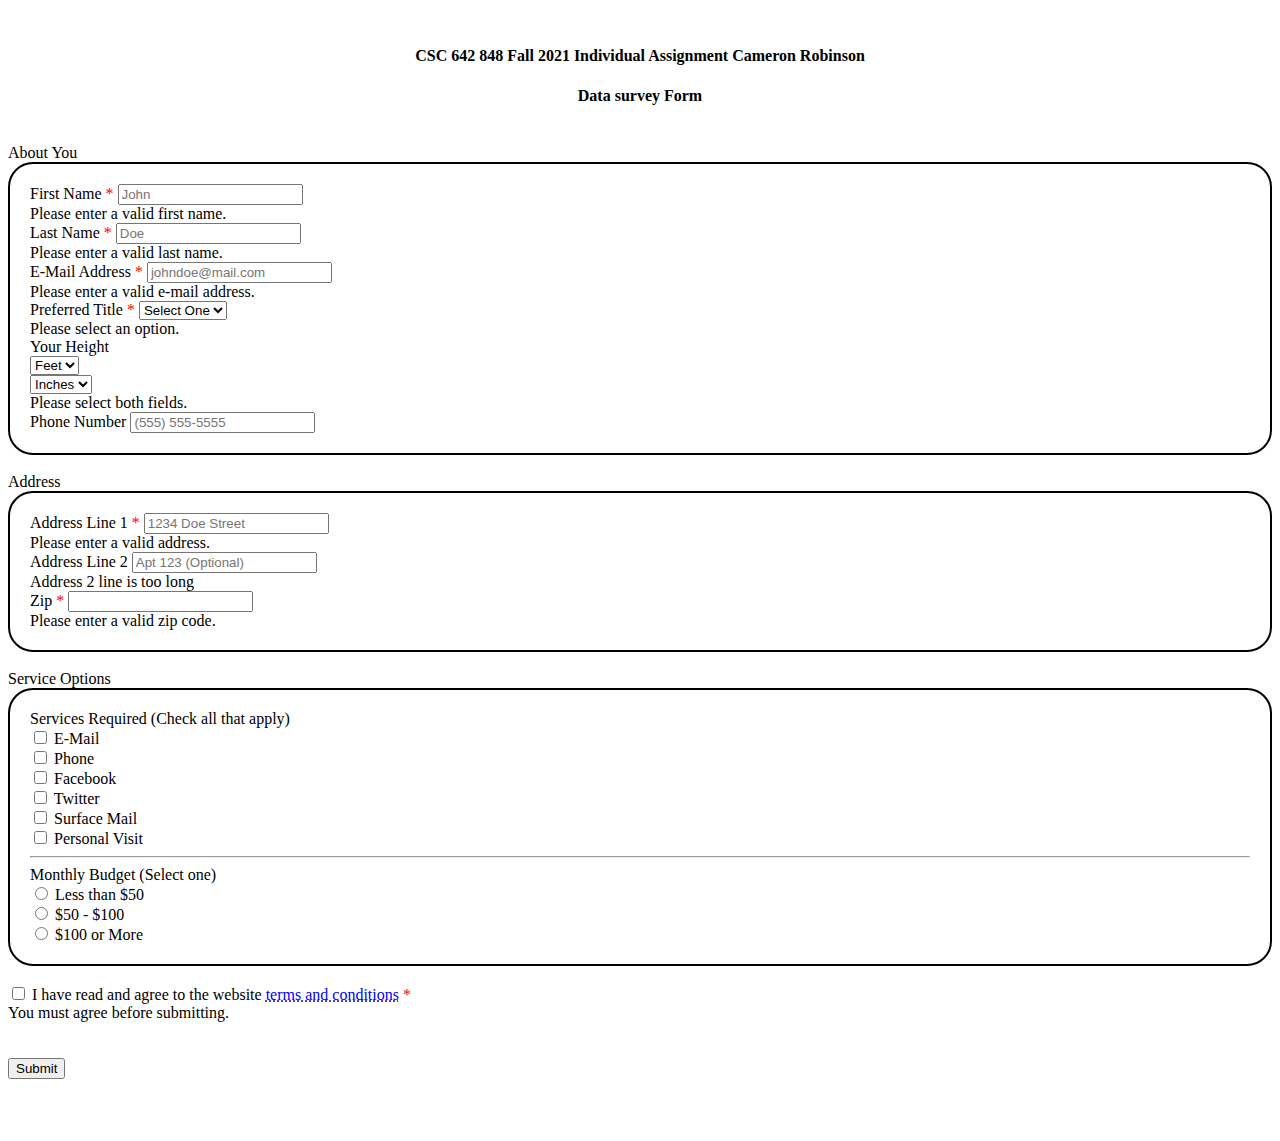
==== index.html @ aa77560e "Added events to fields to show validity on change. Show what fields are properly completed and error" ====
<!DOCTYPE html>
<html lang="en">
<head>
    <meta charset="UTF-8" />
    <meta name="viewport" content="width=device-width, initial-scale=1">

    <link rel="stylesheet" href="main.css">

    <link href="https://cdn.jsdelivr.net/npm/bootstrap@5.1.3/dist/css/bootstrap.min.css" rel="stylesheet" integrity="sha384-1BmE4kWBq78iYhFldvKuhfTAU6auU8tT94WrHftjDbrCEXSU1oBoqyl2QvZ6jIW3" crossorigin="anonymous">
    <script src="https://cdn.jsdelivr.net/npm/bootstrap@5.1.3/dist/js/bootstrap.bundle.min.js" integrity="sha384-ka7Sk0Gln4gmtz2MlQnikT1wXgYsOg+OMhuP+IlRH9sENBO0LRn5q+8nbTov4+1p" crossorigin="anonymous"></script>    

    <title>CSC 642 848 Fall 2021 Individual Assignment Cameron Robinson Data survey form</title>
    <script src="https://www.google.com/recaptcha/api.js" async defer></script>
    <script src="https://www.google.com/recaptcha/api.js?onload=onloadCallback&render=explicit" async defer></script>
</head>
<body class="container">
<header>
</header>
<br>
<div style="text-align: center;">
    <h4>CSC 642 848 Fall 2021 Individual Assignment Cameron Robinson</h4>
    <h4>Data survey Form</h4>
</div>
<br>
<form id="data_form" action="results.html" class="form-validation"  novalidate>
    <div>
        <label for="AboutUser" class="col-form-label">About You</label>
        <div id="AboutUser" class="grouping">
            
            <div class="col-md-6 needs-validation">
                <label for="firstName" class="col-form-label">First Name <abbr class="required" title="required">*</abbr></label>
                <input type="text" id="firstName" class="form-control check-validity-event" placeholder="John" pattern=".{1,40}" required>
                <div class="invalid-feedback">
                    Please enter a valid first name.
                </div>
            </div>

            <div class="col-md-6 needs-validation">
                <label for="lastName" class="col-form-label">Last Name <abbr class="required" title="required">*</abbr></label>
                <input type="text" id="lastName" class="form-control check-validity-event" placeholder="Doe" pattern=".{1,40}" required>
                <div class="invalid-feedback">
                    Please enter a valid last name.
                </div>
            </div>

            <div class="col-md-6 needs-validation">
                <label for="emailAddress" class="col-form-label">E-Mail Address <abbr class="required" title="required">*</abbr></label>
                <input type="email" id="emailAddress" class="form-control check-validity-event" placeholder="johndoe@mail.com" required> 
                <div class="invalid-feedback">
                    Please enter a valid e-mail address.
                </div>
            </div>
            
            <div class="col-md-2 needs-validation">
                <label for="preferredTitle" class="col-form-label">Preferred Title <abbr class="required" title="required">*</abbr></label>
                <select id="preferredTitle" class="form-select check-validity-event" aria-label="Preferred Title" required>
                    <option selected value="">Select One</option>
                    <option value="None">None</option>
                    <option value="Student">Student</option>
                    <option value="Professor">Professor</option>
                    <option value="Staff">Staff</option>
                    <option value="Retired">Retired</option>
                </select>
                <div class="invalid-feedback">
                    Please select an option.
                </div>
            </div>

            <label for="userHeight" class="col-form-label">Your Height</label>
            <div id="userHeight" class="row g-2 align-items-center">
                <div class="col-auto">
                    <select id="heightFeet" class="form-select" aria-label="Height in feet">
                        <option selected value="">Feet</option>
                        <option value="3">3</option>
                        <option value="4">4</option>
                        <option value="5">5</option>
                        <option value="6">6</option>
                        <option value="7">7</option>
                    </select>
                </div>
                <div class="col-auto">
                    <select id="heightInches" class="form-select"  aria-label="Height in inches">
                        <option selected value="">Inches</option>
                        <option value="0">0</option>
                        <option value="1">1</option>
                        <option value="2">2</option>
                        <option value="3">3</option>
                        <option value="4">4</option>
                        <option value="5">5</option>
                        <option value="6">6</option>
                        <option value="7">7</option>
                        <option value="8">8</option>
                        <option value="9">9</option>
                        <option value="10">10</option>
                        <option value="11">11</option>
                    </select>
                </div>
                <div id="userHeight-invalid-feedback" class="invalid-feedback">
                    Please select both fields.
                </div>
            </div>

            <div class="col-md-3">
                <label for="phoneNumber" class="col-form-label">Phone Number</label>
                <input type="tel" id="phoneNumber" class="form-control optional-check-validity-event" pattern="^(\((?:[1-9][0-9]{2})\)|[1-9][0-9]{2})(\s|-)?[1-9][0-9]{2}-?\d{4}\s*$" placeholder="(555) 555-5555">                
                <div id="phone-number-invalid-feedback" class="invalid-feedback">
                    Please enter a valid phone number.
                </div>
            </div>
        </div>

        <br>

        <label class="col-form-label">Address</label>
        <div class="grouping">
            <div class="col-md-6 needs-validation">
                <label for="address1" class="col-form-label">Address Line 1 <abbr class="required" title="required">*</abbr></label>
                <input type="text" class="form-control check-validity-event" id="address1" placeholder="1234 Doe Street" pattern=".{1,40}" required>
                <div class="invalid-feedback">
                    Please enter a valid address.
                </div>
            </div>
            <div class="col-md-6">
                <label for="address2" class="col-form-label">Address Line 2</label>
                <input type="text" class="form-control optional-check-validity-event" id="address2" placeholder="Apt 123 (Optional)" pattern=".{1,40}">                
                <div class="invalid-feedback">
                    Address 2 line is too long
                </div>
            </div>
            <div class="col-md-2 needs-validation">
                <label for="zipCode" class="col-form-label">Zip <abbr class="required" title="required">*</abbr></label>
                <input type="text" class="form-control check-validity-event" id="zipCode" pattern="[0-9]{5}" required>
                <div class="invalid-feedback">
                    Please enter a valid zip code.
                </div>
            </div>
        </div>

        <br>

        <label class="col-form-label">Service Options</label>
        <div class="grouping">
                
            <div>
                <label class="col-form-label">Services Required (Check all that apply)</label>
            </div>

            <input type="checkbox" id="email" name="e-mail" value="E-Mail">
            <label for="email">E-Mail</label><br>
            <input type="checkbox" id="phone" name="phone" value="Phone">
            <label for="phone">Phone</label><br>
            <input type="checkbox" id="facebook" name="Facebook" value="Facebook">
            <label for="facebook">Facebook</label><br>
            <input type="checkbox" id="twitter" name="Twitter" value="Twitter">
            <label for="twitter">Twitter</label><br>
            <input type="checkbox" id="surfaceMail" name="surface mail" value="Surface Mail">
            <label for="surfaceMail">Surface Mail</label><br>
            <input type="checkbox" id="personalVisit" name="personal visit" value="Personal Visit">
            <label for="personalVisit">Personal Visit</label>

            <div class="col-md-4">
                <hr>
            </div>


            <div>
                <label for="" class="col-form-label">Monthly Budget (Select one)</label>
            </div>

            <input type="radio" id="lt50" name="budget" value="lt50">
            <label for="lt50">Less than $50</label><br>
            <input type="radio" id="50-100" name="budget" value="50-100">
            <label for="50-100">$50 - $100</label><br>
            <input type="radio" id="gt100" name="budget" value="gt100">
            <label for="gt100">$100 or More</label>
        </div>

        <br>

        <div class="col-12">
            <div class="col-form-check needs-validation">
                <input class="form-check-input" type="checkbox" value="" id="termsAndConditions" required>
                <label class="form-check-label" for="termsAndConditions">
                I have read and agree to the website <abbr class="dummyLink" title="Dummy link">terms and conditions</abbr> <abbr class="required" title="required">*</abbr>
                </label>
                <div class="invalid-feedback">
                You must agree before submitting.
                </div>
            </div>
        </div>

        <br>

            <div id='html_element'></div>
            <div id="captcha-invalid-feedback" class="invalid-feedback">
                Please confirm you are not a robot.
            </div>

        <br>

        <div class="col-12">
        <input class="btn btn-primary" type="button" value="Submit" onclick="submitForm()">
        </div>
    </div>
</form>
<br>
<br>
<br>

<main>
</main>

<footer>
</footer>

<script>
var captchaValid = true;
var captchaFeedbackDiv = null
let checkPhoneNumberInput = null
let checkHeightInput = null
let validationDivs = null

var onloadCallback = function() {
        grecaptcha.render('html_element', {
            'sitekey' : '6LcODA4dAAAAAElzLcFHQwAw2ExVoo3wIzuCxmHg',
            'callback' : correctCaptcha
        });
    };

var correctCaptcha = function(response) {
    captchaValid = true;
    if(captchaFeedbackDiv !== null) {
        captchaFeedbackDiv.style.display = "none"
    }
    // alert(response);
};

// Github was allowing the posting of forms but for some reason it stopped working
// towards the end of the project. To fix this issue I changed to "submitting" the
// form with this method and then swapping the page manually.
function submitForm() {
    let submitting = formSubmissionCheck()
    if(submitting) {
        window.location.href = 'results.html'        
    }
}

function saveFormToStorage(form) {
    sessionStorage.setItem("firstName",       document.getElementById("firstName").value)
    sessionStorage.setItem("lastName",        document.getElementById("lastName").value)
    sessionStorage.setItem("emailAddress",    document.getElementById("emailAddress").value)
    sessionStorage.setItem("preferredTitle",  document.getElementById("preferredTitle").value)
    sessionStorage.setItem("heightFeet",      document.getElementById("heightFeet").value)
    sessionStorage.setItem("heightInches",    document.getElementById("heightInches").value)
    sessionStorage.setItem("phoneNumber",     document.getElementById("phoneNumber").value)
    sessionStorage.setItem("address1",        document.getElementById("address1").value)
    sessionStorage.setItem("address2",        document.getElementById("address2").value)
    sessionStorage.setItem("zipCode",         document.getElementById("zipCode").value)

    let serivces = [];
    
    let email = document.getElementById("email")
    if(email.checked) {
        serivces.push(email.value)
    }

    let phone = document.getElementById("phone")
    if(phone.checked) {
        serivces.push(phone.value)
    }

    let facebook = document.getElementById("facebook")
    if(facebook.checked) {
        serivces.push(facebook.value)
    }

    let twitter = document.getElementById("twitter")
    if(twitter.checked) {
        serivces.push(twitter.value)
    }

    let surfaceMail = document.getElementById("surfaceMail")
    if(surfaceMail.checked) {
        serivces.push(surfaceMail.value)
    }

    let personalVisit = document.getElementById("personalVisit")
    if(personalVisit.checked) {
        serivces.push(personalVisit.value)
    }

    sessionStorage.setItem("services", JSON.stringify(serivces))

    let budget = "Not Supplied";
    if(document.getElementById("lt50").checked) {
        budget = "Less than $50"
    }
    else if(document.getElementById("50-100").checked) {
        budget = "$50 - $100"
    }
    else if(document.getElementById("gt100").checked) {
        budget = "$100 or More"
    }
    sessionStorage.setItem("budget", budget)
}

// This was the original function used to check and stop the propogation of 
// form submission when there were errors in the data. Now used when called
// from the submit form button.
function formSubmissionCheck() {

    let form = document.getElementById('data_form')
    let submitting = true
    // If any one of the fields is invalid we stop the event.
    if (form.checkValidity() === false) {
        event.preventDefault()
        event.stopPropagation()
        submitting = false
    }
    
    if(captchaValid === false) {
        event.preventDefault()
        event.stopPropagation()

        captchaFeedbackDiv.style.display = "block"
        submitting = false;
    }

    // Check validity of phone number and height, stop the submission
    // if needed.
    let phoneValid = checkPhoneNumberInput()
    let heightValid = checkHeightInput()
    if(phoneValid || heightValid ) {
        event.preventDefault()
        event.stopPropagation()
        submitting = false;
    }

    if(submitting) {

        saveFormToStorage(form)
    }
    else {
        // We are not switching to the results page so update the 
        // divs to show which fields have errors.
        // For each required field we set its css tag to allow
        // for the bootstrap popups.
        console.log("TEST")
        validationDivs.forEach(function (div) {
            div.classList.add('was-validated')
        })
    }

    return submitting;
}

function setValidatorEvents() {

    let check_validity_inputs = document.querySelectorAll('.check-validity-event')
    check_validity_inputs = Array.from(check_validity_inputs)
    for(let input of check_validity_inputs) {

        input.addEventListener('change', (event) => {

            input.parentNode.classList.add('was-validated')
        })
    }

    let optional_validity_inputs = document.querySelectorAll('.optional-check-validity-event')
    optional_validity_inputs = Array.from(optional_validity_inputs)
    for(let input of optional_validity_inputs) {

        input.addEventListener('change', (event) => {

            if(input.checkValidity() === false) {

                input.parentNode.classList.add('was-validated')
            }
            else {

                input.parentNode.classList.remove('was-validated')
            }
        })
    }
}

// Basis of this function was taken from https://getbootstrap.com/docs/5.0/forms/validation/
// but modified for my purposes.
(function () {
    'use strict'

    // Get a list of all the divs that need validation. This is used to apply 
    // the special bootstrap validation popups only on required fields.
    validationDivs = document.querySelectorAll('.needs-validation')
    validationDivs = Array.from(validationDivs)

    setValidatorEvents()

    // Get the invalid feedback error div for the captcha. Used to
    // display the error on form submission but can not be done through standard
    // bootstrap due to limitations with system.
    captchaFeedbackDiv = document.getElementById('captcha-invalid-feedback')

    // Get the phone number input field and invalid feedback div. Used to display
    // the error on form submission but because it is an optional value
    // do not want it to be displayed at all times. This will only appear 
    // if the form has data that does not fit the required type.
    let phoneNumberFeedback = document.getElementById('phone-number-invalid-feedback')
    let phoneNumberInput = document.getElementById('phoneNumber')

    // Creating phone number error closure.
    checkPhoneNumberInput = () => {

        let valid = true
        if(phoneNumberInput.checkValidity() === false) {
            phoneNumberFeedback.style.display = "block"
        }
        else {
            phoneNumberFeedback.style.display = "none"
            valid = false
        }

        return valid
    }

    // Update the phone number error when the input field is changed.
    phoneNumberInput.addEventListener('change', (event) => {
        checkPhoneNumberInput()
    })

    // Get fields to check for proper height input.
    let heightFeedback = document.getElementById("userHeight-invalid-feedback")
    let heightFeet = document.getElementById("heightFeet")
    let heightInches = document.getElementById("heightInches")

    // Create closure in order to validate height and display error if needed.
    checkHeightInput = () => {

        let valid = true
        if((heightFeet.value !== "" && heightInches.value === "") || 
           (heightFeet.value === "" && heightInches.value !== "")) {
            heightFeedback.style.display = "block"
        }
        else {
            heightFeedback.style.display = "none"
            valid = false
        }

        return valid
    }

    // Set up callbacks on the fields chaning in order to display error.
    heightFeet.addEventListener('change', (event) => {
        checkHeightInput()
    })
    heightInches.addEventListener('change', (event) => {
        checkHeightInput()
    })

    // Fetch all the forms that need validation
    var forms = document.querySelectorAll('.form-validation')

    // Loop over the forms and prevent submission if fields are invalid
    //
    // This is not possible to use with github pages from what I can tell
    // I had to rework the page submission in order to use a basic button 
    // rather then attempting to post the form.
    Array.from(forms).forEach(function (form) {

        form.addEventListener('submit', formSubmissionCheck, false)
    })
})()
</script>
</body>
</html>
---- main.css ----
#phone-number-invalid-feedback {
    display: none;
}
#captcha-invalid-feedback {
    display: none;
}
.required {
    color: red;
    text-decoration: none !important;
}
.dummyLink {
    color: blue;
    cursor: inherit !important;
}
.grouping {
    border: 2px solid black; 
    padding: 20px; 
    border-radius: 25px;
}
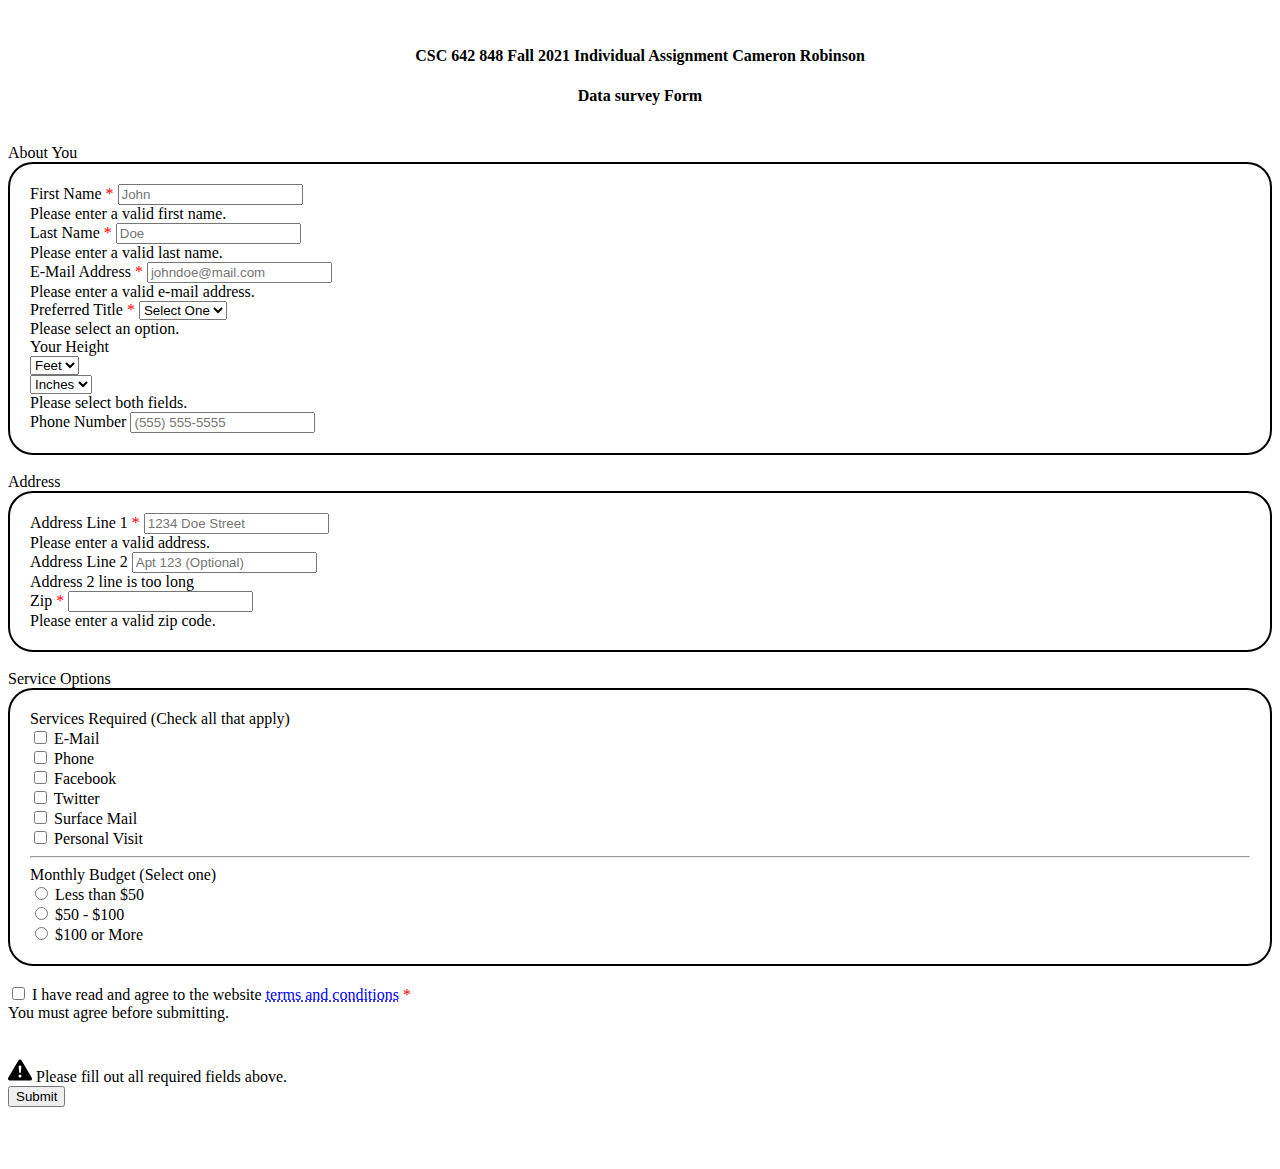
==== commit e83c7baa: "Added alert on form submission if errors on page." ====
--- a/index.html
+++ b/index.html
@@ -12,6 +12,11 @@
     <title>CSC 642 848 Fall 2021 Individual Assignment Cameron Robinson Data survey form</title>
     <script src="https://www.google.com/recaptcha/api.js" async defer></script>
     <script src="https://www.google.com/recaptcha/api.js?onload=onloadCallback&render=explicit" async defer></script>
+    <svg xmlns="http://www.w3.org/2000/svg" style="display: none;">
+        <symbol id="exclamation-triangle-fill" fill="currentColor" viewBox="0 0 16 16">
+          <path d="M8.982 1.566a1.13 1.13 0 0 0-1.96 0L.165 13.233c-.457.778.091 1.767.98 1.767h13.713c.889 0 1.438-.99.98-1.767L8.982 1.566zM8 5c.535 0 .954.462.9.995l-.35 3.507a.552.552 0 0 1-1.1 0L7.1 5.995A.905.905 0 0 1 8 5zm.002 6a1 1 0 1 1 0 2 1 1 0 0 1 0-2z"/>
+        </symbol>
+      </svg>
 </head>
 <body class="container">
 <header>
@@ -197,7 +202,10 @@
             </div>
 
         <br>
-
+        <div class="alert alert-warning fade show visually-hidden" role="alert">
+            <svg class="bi flex-shrink-0 me-2" width="24" height="24" role="img" aria-label="Warning:"><use xlink:href="#exclamation-triangle-fill"/></svg>
+            Please fill out all required fields above.
+        </div>
         <div class="col-12">
         <input class="btn btn-primary" type="button" value="Submit" onclick="submitForm()">
         </div>
@@ -232,7 +240,6 @@
     if(captchaFeedbackDiv !== null) {
         captchaFeedbackDiv.style.display = "none"
     }
-    // alert(response);
 };
 
 // Github was allowing the posting of forms but for some reason it stopped working
@@ -242,6 +249,13 @@
     let submitting = formSubmissionCheck()
     if(submitting) {
         window.location.href = 'results.html'        
+    }
+    else {
+        let alertList = document.querySelectorAll('.alert')
+        alertList.forEach(function (alert) {
+            alert.classList.remove("visually-hidden")
+        })
+        window.scrollTo(0, document.body.scrollHeight)
     }
 }
 
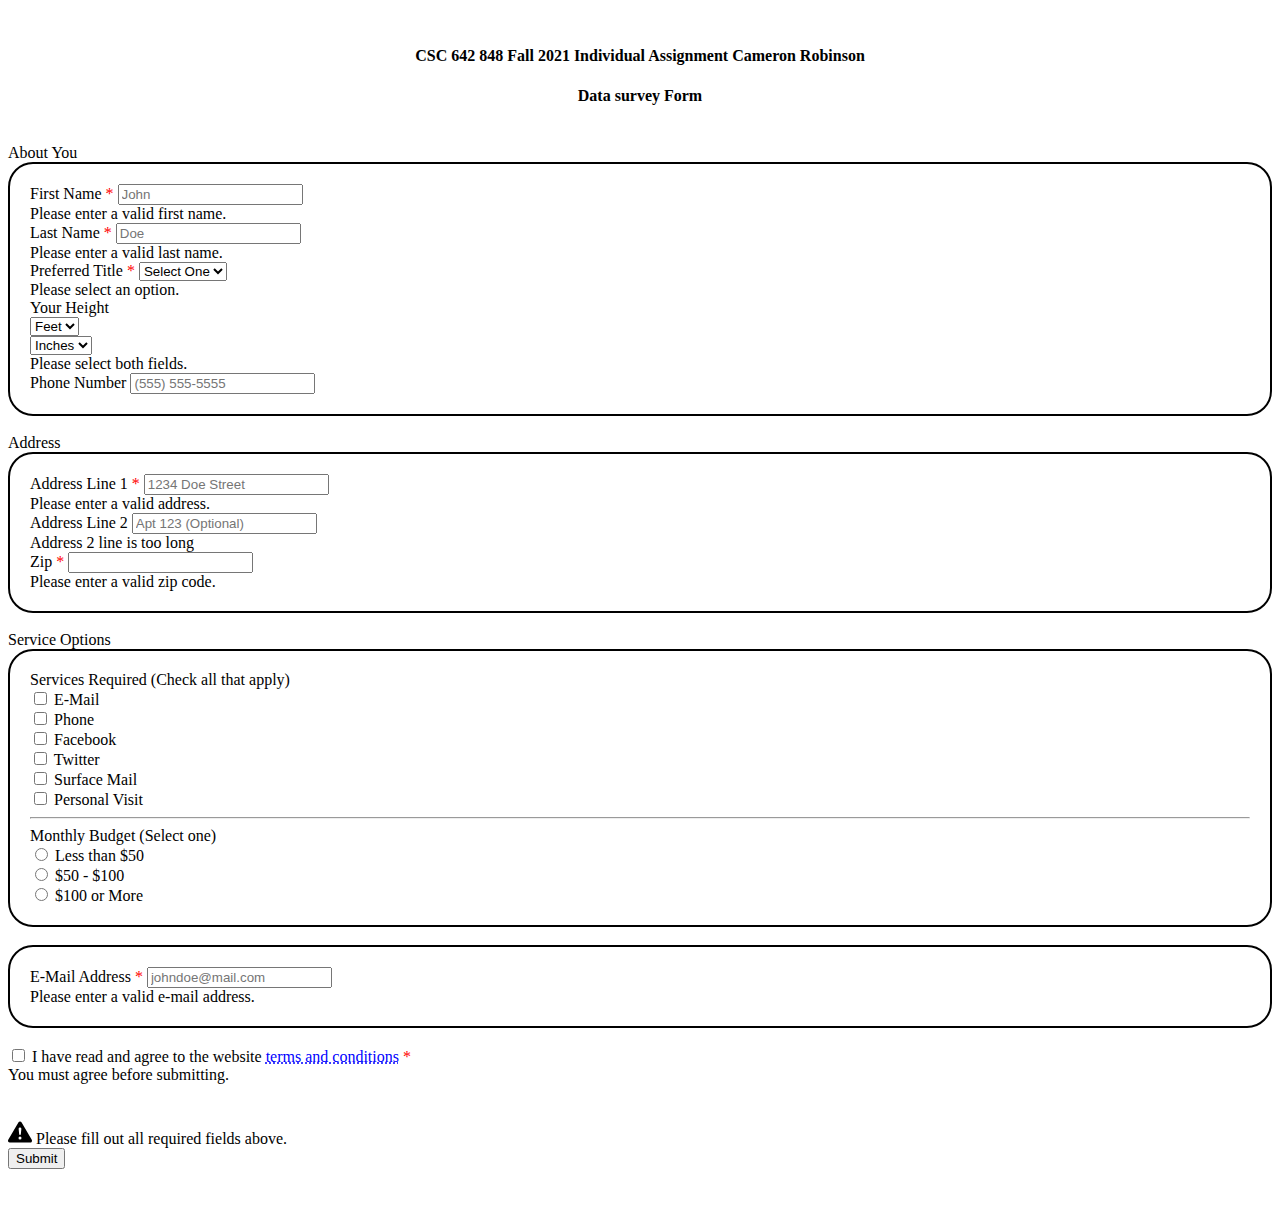
==== commit 068dc2f3: "Moved email field to proper position in spec sheet." ====
--- a/index.html
+++ b/index.html
@@ -34,7 +34,7 @@
             
             <div class="col-md-6 needs-validation">
                 <label for="firstName" class="col-form-label">First Name <abbr class="required" title="required">*</abbr></label>
-                <input type="text" id="firstName" class="form-control check-validity-event" placeholder="John" pattern=".{1,40}" required>
+                <input type="text" id="firstName" class="form-control check-validity-event" placeholder="John" pattern="[a-zA-Z]{1,40}" required>
                 <div class="invalid-feedback">
                     Please enter a valid first name.
                 </div>
@@ -42,17 +42,9 @@
 
             <div class="col-md-6 needs-validation">
                 <label for="lastName" class="col-form-label">Last Name <abbr class="required" title="required">*</abbr></label>
-                <input type="text" id="lastName" class="form-control check-validity-event" placeholder="Doe" pattern=".{1,40}" required>
+                <input type="text" id="lastName" class="form-control check-validity-event" placeholder="Doe" pattern="[a-zA-Z]{1,40}" required>
                 <div class="invalid-feedback">
                     Please enter a valid last name.
-                </div>
-            </div>
-
-            <div class="col-md-6 needs-validation">
-                <label for="emailAddress" class="col-form-label">E-Mail Address <abbr class="required" title="required">*</abbr></label>
-                <input type="email" id="emailAddress" class="form-control check-validity-event" placeholder="johndoe@mail.com" required> 
-                <div class="invalid-feedback">
-                    Please enter a valid e-mail address.
                 </div>
             </div>
             
@@ -120,14 +112,14 @@
         <div class="grouping">
             <div class="col-md-6 needs-validation">
                 <label for="address1" class="col-form-label">Address Line 1 <abbr class="required" title="required">*</abbr></label>
-                <input type="text" class="form-control check-validity-event" id="address1" placeholder="1234 Doe Street" pattern=".{1,40}" required>
+                <input type="text" class="form-control check-validity-event" id="address1" placeholder="1234 Doe Street" pattern="[a-zA-Z0-9\s]{1,40}" required>
                 <div class="invalid-feedback">
                     Please enter a valid address.
                 </div>
             </div>
             <div class="col-md-6">
                 <label for="address2" class="col-form-label">Address Line 2</label>
-                <input type="text" class="form-control optional-check-validity-event" id="address2" placeholder="Apt 123 (Optional)" pattern=".{1,40}">                
+                <input type="text" class="form-control optional-check-validity-event" id="address2" placeholder="Apt 123 (Optional)" pattern="[a-zA-Z0-9\s]{1,40}">                
                 <div class="invalid-feedback">
                     Address 2 line is too long
                 </div>
@@ -182,6 +174,17 @@
 
         <br>
 
+        <div class="grouping">
+            <div class="col-md-6 needs-validation">
+                <label for="emailAddress" class="col-form-label">E-Mail Address <abbr class="required" title="required">*</abbr></label>
+                <input type="email" id="emailAddress" class="form-control check-validity-event" placeholder="johndoe@mail.com" required> 
+                <div class="invalid-feedback">
+                    Please enter a valid e-mail address.
+                </div>
+            </div>
+        </div>
+        <br>
+
         <div class="col-12">
             <div class="col-form-check needs-validation">
                 <input class="form-check-input" type="checkbox" value="" id="termsAndConditions" required>
